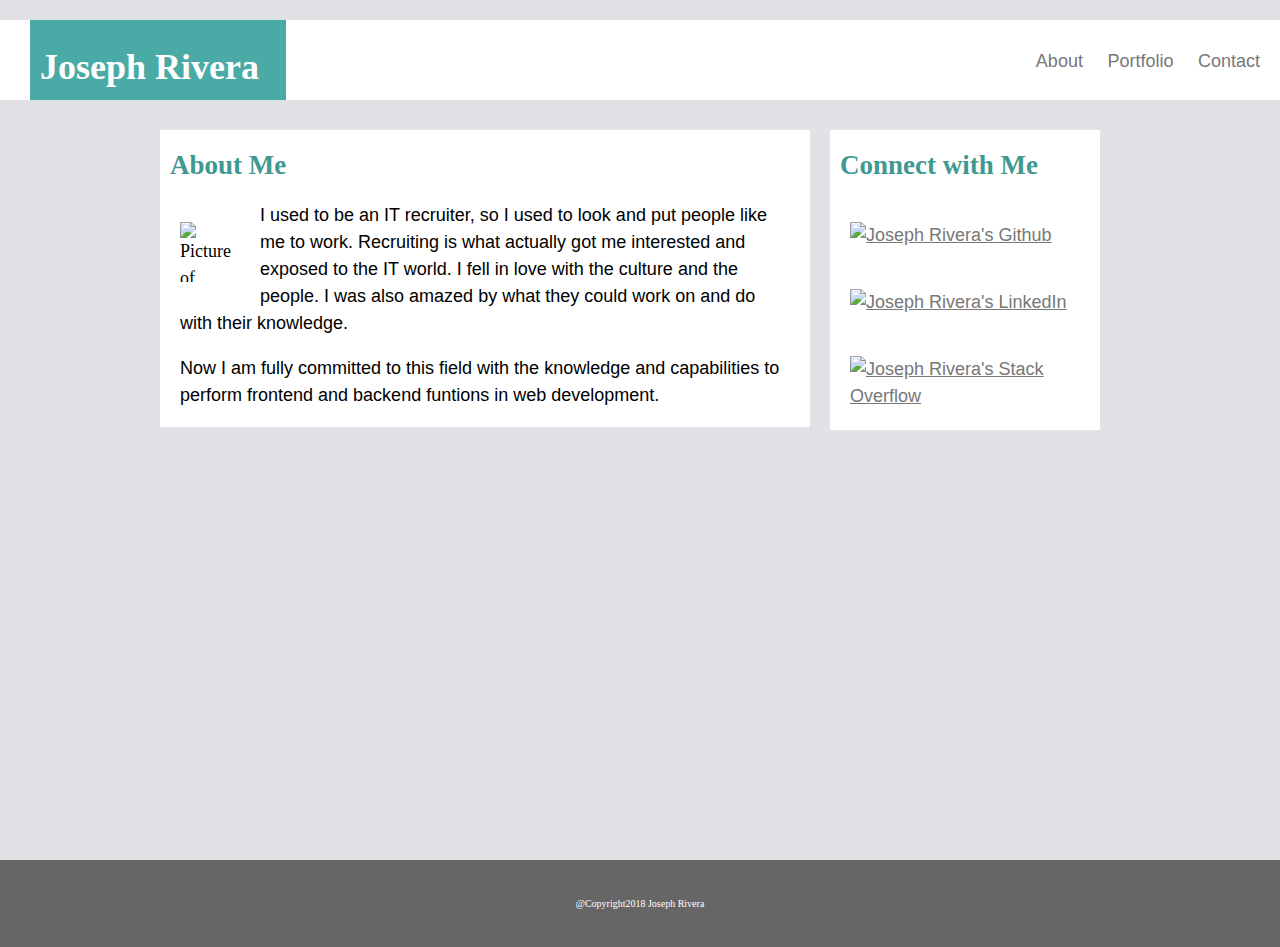
==== index.html @ aa58759f "First Portfolio" ====
<!DOCTYPE html>

<html lang="en-us">
<head>
	<meta charset="UTF-8">
	<title>JosephRiveraPortfolio</title>
	<!--link rel="stylesheet" type="text/css" href="assets/css/reset.css"-->

	<link rel="stylesheet" type="text/css" href="assets/css/style.css">

</head>

<body>
	<div class="wrapper">
	<header>
		<h1>Joseph Rivera</h1>
	</header>

	<nav>
		<!-- link pages -->
		<ul>
			<li><a class= "pages" href="index.html">About</a></li>
			<li><a class= "pages" href="portfolio.html">Portfolio</a></li>
			<li><a class= "pages" href="contact.html">Contact</a></li>
		</ul>

	</nav>
	
	<div class="container">
	<section id="about">
		<h2>About Me</h2>
		<!-- choose image -->
		<img id="me" src="https://media.licdn.com/mpr/mpr/shrinknp_100_100/AAEAAQAAAAAAAA3bAAAAJDFmNzZjNGVhLWU3ZWMtNDljNy04NzA1LTExMWVjZTIxOGNiNg.jpg" alt="Picture of Joseph Rivera">
		

		<p>
		I used to be an IT recruiter, so I used to look and put people like me to work. Recruiting is what actually got me interested and exposed to the IT world. I fell in love with the culture and the people. I was also amazed by what they could work on and do with their knowledge. 
		</p>
		<p>
		Now I am fully committed to this field with the knowledge and capabilities to perform frontend and backend funtions in web development.
		</p>
	</section>
	<section id="connect">
	<aside>
		<h2>Connect with Me</h2>
		<a href="https://github.com/JosephRivera10"><img class="links" src="https://pbs.twimg.com/profile_images/616309728688238592/pBeeJQDQ.png" alt="Joseph Rivera's Github"></a>

		<a href="www.linkedin.com/in/joseph-rivera-09"><img class="links" src="https://pbs.twimg.com/profile_images/614583061448036352/CBpFkPaz.png" alt="Joseph Rivera's LinkedIn"></a>

		<a href="https://stackoverflow.com/users/9146428/joseph-rivera?tab=profile"><img class="links" src="https://i.stack.imgur.com/EPDlQ.png" alt="Joseph Rivera's Stack Overflow"></a>

	</aside>
	</section>
	</div>
		
	</div>

	<footer class="footer">
		@Copyright2018 Joseph Rivera
	</footer>
</body>
</html>
---- assets/css/style.css ----
* {
  box-sizing: border-box;
}
html, body {
	font-size: 18px;
	line-height: 150%;
	background: #e0e2e5;
	height: 100%;
	margin: 0 auto;
}
.wrapper {
	height: 100%;
	margin-bottom: -60px;
	margin-top: 0px;
	padding-top: 0px;
}
header {
	background: #4aaaa5;
	color: white;
	border-color: #ccc;
	float: left;
	width: 20%;
	height: 80px;
	font-family: "Georgia", "Times New Roman", Times, serif;
	margin-left: 30px;
	margin-bottom: 30px;
	margin-top: px;
	padding: 10px;
}
nav {
	width: 100%;
	height: 80px;
	text-align: right;
	background: white;
	padding-right: 40px;
	padding-top: 20px;
	margin-top: 20px;
	color: #dbdde0;
	font-family: "Georgia", "Times New Roman", Times, serif;
	margin-bottom: 20px;
	padding: 10px;
}
a {
	color: #777777;
	font-family: "Arial", "Helvetica Neue", Helvetica, sans-serif;
}
.pages {
	text-decoration: none;
}
li {
	display: inline;
	padding: 10px;
}
.container {
	width: 960px;
  margin: 0 auto;
  clear: both;
}

#about {
	float: left;
	background: white;
	margin-bottom: 20px;
	width: 650px;
}
h2 {
	color: #409991;
	font-family: "Georgia", "Times New Roman", Times, serif;
	padding-left: 10px;
}
#me {
	float: left;
	width: 100px;
	height: 100px;
	padding: 20px;
}
p {
	padding-left: 20px;
	padding-right: 20px;
	font-family: "Arial", "Helvetica Neue", Helvetica, sans-serif;
}
#connect {
	float: left;
	background: white;
	width: 270px;
	margin-left: 20px;
}
.links {
	width: 50px;
	height: 50px;
	margin: 20px;
}

.footer {	
	width: 100%
	height: 60px;
	background: #666;
	clear: both;
	text-align: center;
	color: white;
	padding: 30px;
	margin: 0;
	font-size: 10px;
	border-top-width: : 20px;
	border-color: #4aaaa5
}
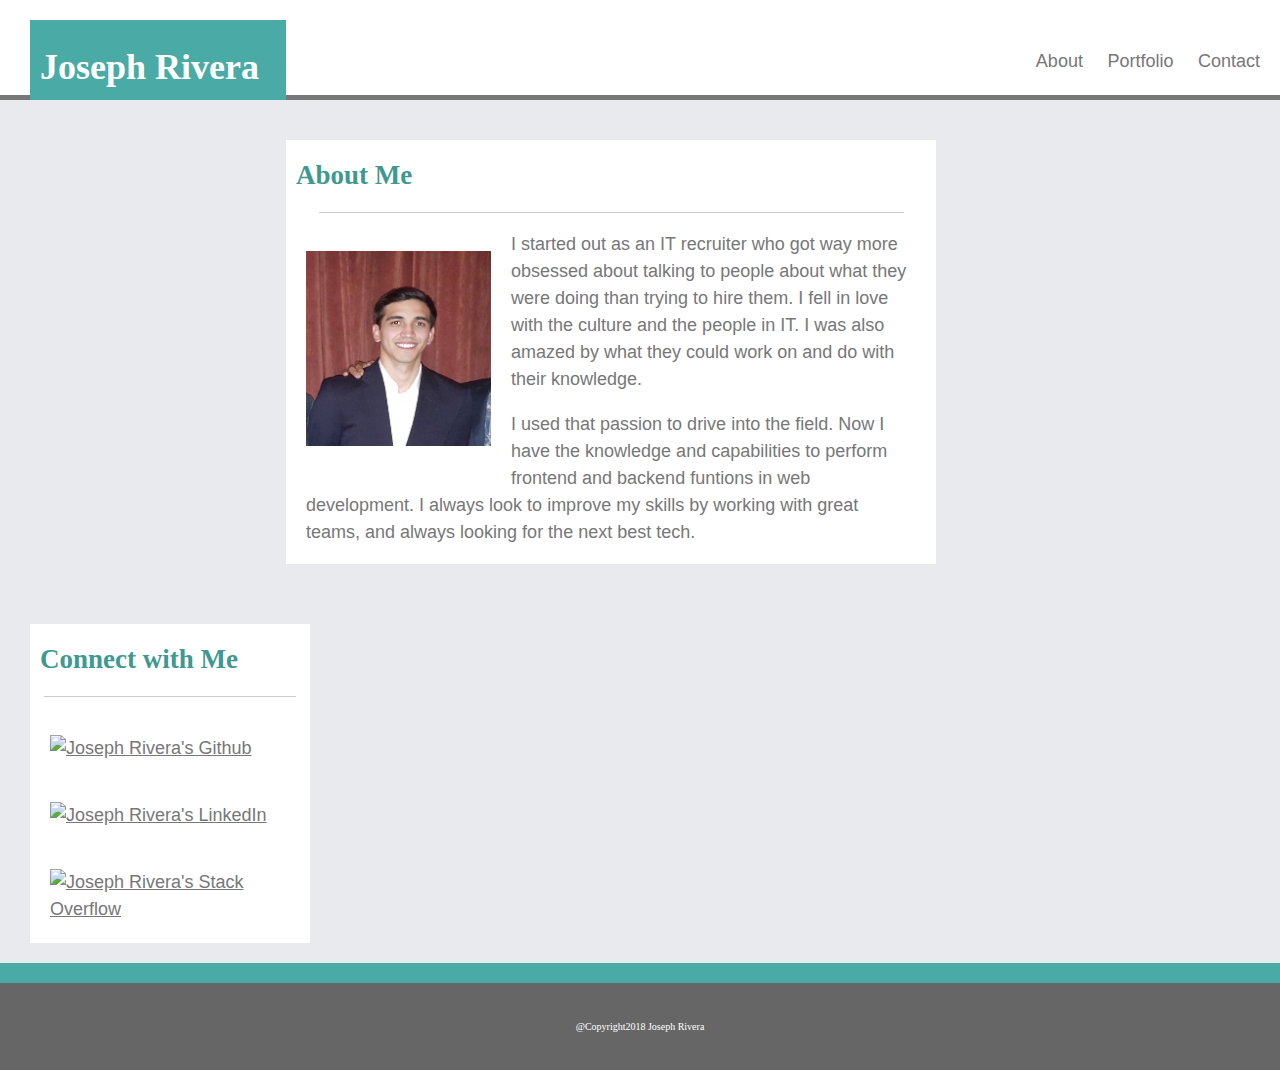
==== commit cabe4759: "yeah more stuff" ====
--- a/index.html
+++ b/index.html
@@ -27,30 +27,36 @@
 	</nav>
 	
 	<div class="container">
-	<section id="about">
+		<section class="about">
 		<h2>About Me</h2>
+		<hr/>
 		<!-- choose image -->
-		<img id="me" src="https://media.licdn.com/mpr/mpr/shrinknp_100_100/AAEAAQAAAAAAAA3bAAAAJDFmNzZjNGVhLWU3ZWMtNDljNy04NzA1LTExMWVjZTIxOGNiNg.jpg" alt="Picture of Joseph Rivera">
+		<!--<img class="me" src="https://media.licdn.com/mpr/mpr/shrinknp_100_100/AAEAAQAAAAAAAA3bAAAAJDFmNzZjNGVhLWU3ZWMtNDljNy04NzA1LTExMWVjZTIxOGNiNg.jpg" alt="Picture of Joseph Rivera">-->
+		<img class="me" src="assets/images/ME.png">
 		
 
 		<p>
-		I used to be an IT recruiter, so I used to look and put people like me to work. Recruiting is what actually got me interested and exposed to the IT world. I fell in love with the culture and the people. I was also amazed by what they could work on and do with their knowledge. 
+		I started out as an IT recruiter who got way more obsessed about talking to people about what they were doing than trying to hire them. I fell in love with the culture and the people in IT. I was also amazed by what they could work on and do with their knowledge.  
 		</p>
 		<p>
-		Now I am fully committed to this field with the knowledge and capabilities to perform frontend and backend funtions in web development.
+		I used that passion to drive into the field. Now I have the knowledge and capabilities to perform frontend and backend funtions in web development. I always look to improve my skills by working with great teams, and always looking for the next best tech.
 		</p>
-	</section>
-	<section id="connect">
-	<aside>
+		</section>
+		
+		<section class="connect">
+		<aside>
 		<h2>Connect with Me</h2>
+		<hr/>
+
 		<a href="https://github.com/JosephRivera10"><img class="links" src="https://pbs.twimg.com/profile_images/616309728688238592/pBeeJQDQ.png" alt="Joseph Rivera's Github"></a>
 
-		<a href="www.linkedin.com/in/joseph-rivera-09"><img class="links" src="https://pbs.twimg.com/profile_images/614583061448036352/CBpFkPaz.png" alt="Joseph Rivera's LinkedIn"></a>
+		<a href="https://www.linkedin.com/in/joseph-rivera-8b68a191/"><img class="links" src="https://pbs.twimg.com/profile_images/614583061448036352/CBpFkPaz.png" alt="Joseph Rivera's LinkedIn"></a>
 
 		<a href="https://stackoverflow.com/users/9146428/joseph-rivera?tab=profile"><img class="links" src="https://i.stack.imgur.com/EPDlQ.png" alt="Joseph Rivera's Stack Overflow"></a>
 
-	</aside>
+		</aside>
 	</section>
+
 	</div>
 		
 	</div>
--- a/assets/css/style.css
+++ b/assets/css/style.css
@@ -4,21 +4,21 @@
 html, body {
 	font-size: 18px;
 	line-height: 150%;
-	background: #e0e2e5;
 	height: 100%;
 	margin: 0 auto;
-}
+/*	background-color: #fbfffb;
+*/}
 .wrapper {
 	height: 100%;
-	margin-bottom: -60px;
+	/*margin-bottom: -60px;*/
 	margin-top: 0px;
 	padding-top: 0px;
 }
 header {
 	background: #4aaaa5;
 	color: white;
-	border-color: #ccc;
-	float: left;
+/*	border-color: #ccc;
+*/	float: left;
 	width: 20%;
 	height: 80px;
 	font-family: "Georgia", "Times New Roman", Times, serif;
@@ -37,8 +37,10 @@
 	margin-top: 20px;
 	color: #dbdde0;
 	font-family: "Georgia", "Times New Roman", Times, serif;
-	margin-bottom: 20px;
 	padding: 10px;
+	border-bottom-style: solid;
+	border-bottom-width: 5px;
+	border-color: #777777;
 }
 a {
 	color: #777777;
@@ -47,20 +49,28 @@
 .pages {
 	text-decoration: none;
 }
+.pages:hover {
+	font-weight: bold;
+}
 li {
 	display: inline;
 	padding: 10px;
 }
 .container {
-	width: 960px;
   margin: 0 auto;
-  clear: both;
-}
-
-#about {
+  /*clear: both;*/
+  background-color: #e8eaed;
+  /*background-image: url("vertical-waves.png");*/
+	/*background-repeat: repeat;*/
+	height: 100%;
+}
+
+.about {
 	float: left;
 	background: white;
 	margin-bottom: 20px;
+	margin-top: 40px;
+	margin-right: 40px;
 	width: 650px;
 }
 h2 {
@@ -68,22 +78,40 @@
 	font-family: "Georgia", "Times New Roman", Times, serif;
 	padding-left: 10px;
 }
-#me {
-	float: left;
-	width: 100px;
-	height: 100px;
+hr {
+	display: block;
+	height: 1px;
+	border: 0;
+	border-top: 1px solid #ccc;
+	margin: 1em 0;
+	padding: 0;
+	width: 90%;
+	margin-right: auto;
+	margin-left: auto;
+}
+.me {
+	float: left;
+	width: 225px;
+	height: 235px;
 	padding: 20px;
 }
 p {
 	padding-left: 20px;
 	padding-right: 20px;
 	font-family: "Arial", "Helvetica Neue", Helvetica, sans-serif;
-}
-#connect {
-	float: left;
-	background: white;
-	width: 270px;
-	margin-left: 20px;
+	color: #777;
+
+}
+.connect {
+	float: left;
+	background: white;
+	width: 280px;
+	margin-left: 30px;
+	margin-bottom: 20px;
+	margin-top: 40px;
+}
+aside {
+	margin-top: 20px;
 }
 .links {
 	width: 50px;
@@ -101,7 +129,186 @@
 	padding: 30px;
 	margin: 0;
 	font-size: 10px;
-	border-top-width: : 20px;
+	/*border-top: 20px solid #4aaaa5;*/
+	border-top-style: solid;
+	border-top-width: 20px;
 	border-color: #4aaaa5
 }
 
+/*contact css*/
+.contact {
+	float: left;
+	background: white;
+	margin-bottom: 20px;
+	margin-top: 40px;
+	margin-right: 40px;
+	width: 650px;
+}
+.form {
+	color: #777;
+	font-weight: bold;
+	padding-right: 20px;
+	padding-bottom: 20px;
+	padding-left: 20px;
+	}	
+.name {
+	width: 98%;
+}
+.email {
+	width: 98%;
+}
+.message {
+	width: 98%;
+	height: 100px;
+}
+.submit {
+	width: 80px;
+	height: 50px;
+	background-color: #4aaaa5;
+	color: white;
+	margin-top: 20px;
+	margin-right: 20px;
+	margin-bottom: 20px;
+}
+.submit:hover {
+  	-webkit-filter: drop-shadow(0 0 5px black); /* webkit only 
+                 assuming the content is written in black */
+  	filter: drop-shadow(0 0 5px black);            /* FF~35 */
+  	filter: drop-shadow(0 0 0 5px black);            /* MDN */
+}
+
+/*portfolio css*/
+.containertwo {
+	margin: 0 auto;
+  /*clear: both;*/
+  background-color: #e8eaed;
+  /*background-image: url("vertical-waves.png");*/
+	/*background-repeat: repeat;*/
+	height: 125%;
+}
+.portfolio {
+	float: left;
+	background: white;
+	margin-bottom: 40px;
+	margin-top: 40px;
+	margin-right: 40px;
+	width: 650px;
+	height: 850px;
+}
+.photo1 {
+	position: relative
+}
+.image1 {
+  float: left;
+  width: 300px;
+  height: 250px;
+  padding: 20px;
+  position: relative;
+  top: 0px;
+  left: 20px;
+  right: 0px;
+  bottom: 0px;
+
+}
+.imagetag1 {
+	position: absolute;
+	background-color: #4aaaa5;
+	color: white; 
+	width: 260px;
+	bottom: -248px;
+	left: 40px;
+	text-align: center;
+}
+.photo2 {
+	position: relative
+}
+.image2 {
+	float: left;
+  	width: 300px;
+  	height: 250px;
+  	padding: 20px;  	
+  	position: relative;
+  	top: 0px;
+	left: 30px;
+ 	right: 0px;
+  	bottom: 0px;
+}
+.imagetag2 {
+	position: absolute;
+	background-color: #4aaaa5;
+	color: white; 
+	width: 260px;
+	bottom: -248px;
+	left: 350px;
+	text-align: center;
+}
+.photo3 {
+	position: relative;
+}
+
+.image3 {
+	float: left;
+  	width: 300px;
+  	height: 250px;
+  	padding: 20px;  	
+  	position: relative;
+  	top: 0px;
+	left: 20px;
+ 	right: 0px;
+  	bottom: 0px;
+  }
+.imagetag3 {
+	position: absolute;
+	background-color: #4aaaa5;
+	color: white; 
+	width: 260px;
+	bottom: -498px;
+	left: 40px;
+	text-align: center;
+}
+.photo4 {
+	position: relative;
+}
+.image4 {
+	float: left;
+  	width: 300px;
+  	height: 250px;
+  	padding: 20px;  	
+  	position: relative;
+  	top: 0px;
+	left: 30px;
+ 	right: 0px;
+  	bottom: 0px;
+}
+.imagetag4 {
+	position: absolute;
+	background-color: #4aaaa5;
+	color: white; 
+	width: 260px;
+	bottom: -498px;
+	left: 350px;
+	text-align: center;
+}
+.photo5 {
+	position: relative;
+}
+.image5 {
+	float: left;
+  	width: 300px;
+  	height: 250px;
+  	padding: 20px;  	
+  	position: relative;
+  	top: 0px;
+	left: 20px;
+ 	right: 0px;
+  	bottom: 0px;
+}
+.imagetag5 {
+	position: absolute;
+	background-color: #4aaaa5;
+	color: white; 
+	width: 260px;
+	bottom: -748px;
+	left: 40px;
+	text-align: center;
+}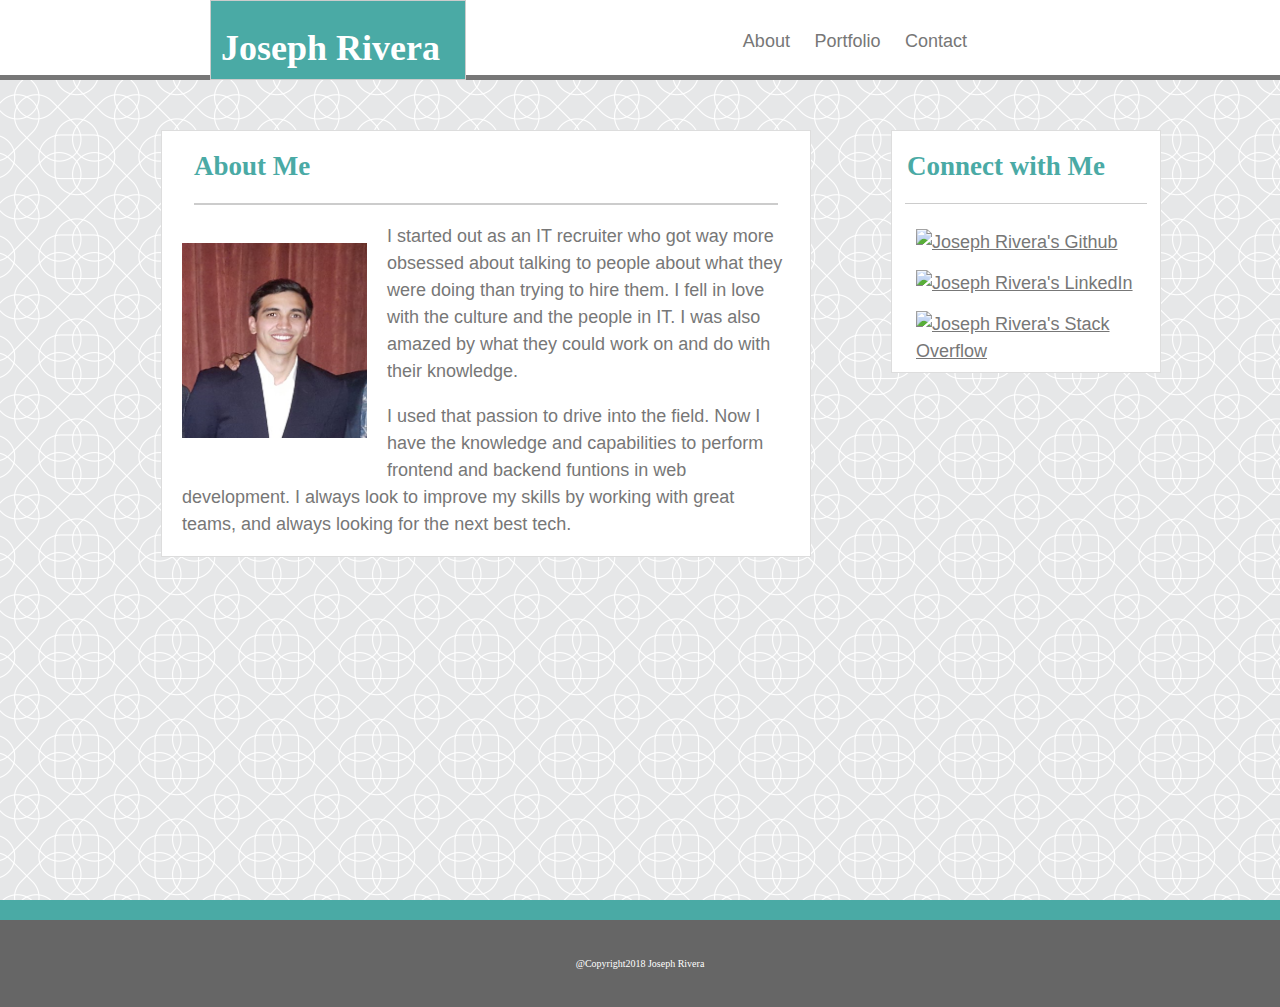
==== commit e7c6dde1: "initial fils" ====
--- a/index.html
+++ b/index.html
@@ -1,20 +1,20 @@
 <!DOCTYPE html>
 
 <html lang="en-us">
+
 <head>
 	<meta charset="UTF-8">
 	<title>JosephRiveraPortfolio</title>
 	<!--link rel="stylesheet" type="text/css" href="assets/css/reset.css"-->
 
 	<link rel="stylesheet" type="text/css" href="assets/css/style.css">
-
 </head>
 
 <body>
 	<div class="wrapper">
-	<header>
-		<h1>Joseph Rivera</h1>
-	</header>
+		<header>
+			<h1>Joseph Rivera</h1>
+		</header>
 
 	<nav>
 		<!-- link pages -->
@@ -23,46 +23,45 @@
 			<li><a class= "pages" href="portfolio.html">Portfolio</a></li>
 			<li><a class= "pages" href="contact.html">Contact</a></li>
 		</ul>
-
 	</nav>
 	
 	<div class="container">
 		<section class="about">
-		<h2>About Me</h2>
-		<hr/>
-		<!-- choose image -->
-		<!--<img class="me" src="https://media.licdn.com/mpr/mpr/shrinknp_100_100/AAEAAQAAAAAAAA3bAAAAJDFmNzZjNGVhLWU3ZWMtNDljNy04NzA1LTExMWVjZTIxOGNiNg.jpg" alt="Picture of Joseph Rivera">-->
-		<img class="me" src="assets/images/ME.png">
+			<h2 class="subheading1">About Me</h2>
+			<hr class="line1" />
+			<!-- choose image -->
+			<!--<img class="me" src="https://media.licdn.com/mpr/mpr/shrinknp_100_100/AAEAAQAAAAAAAA3bAAAAJDFmNzZjNGVhLWU3ZWMtNDljNy04NzA1LTExMWVjZTIxOGNiNg.jpg" alt="Picture of Joseph Rivera">-->
+			<img class="me" src="assets/images/ME.png" alt="Picture of Joseph Rivera">
 		
-
-		<p>
-		I started out as an IT recruiter who got way more obsessed about talking to people about what they were doing than trying to hire them. I fell in love with the culture and the people in IT. I was also amazed by what they could work on and do with their knowledge.  
-		</p>
-		<p>
-		I used that passion to drive into the field. Now I have the knowledge and capabilities to perform frontend and backend funtions in web development. I always look to improve my skills by working with great teams, and always looking for the next best tech.
-		</p>
+			<p>
+				I started out as an IT recruiter who got way more obsessed about talking to people about what they were doing than trying to hire them. I fell in love with the culture and the people in IT. I was also amazed by what they could work on and do with their knowledge.  
+			</p>
+			<p>
+				I used that passion to drive into the field. Now I have the knowledge and capabilities to perform frontend and backend funtions in web development. I always look to improve my skills by working with great teams, and always looking for the next best tech.
+			</p>
 		</section>
 		
 		<section class="connect">
-		<aside>
-		<h2>Connect with Me</h2>
-		<hr/>
+			<aside>
+				<h2 class="subheading2">Connect with Me</h2>
+				<hr class="line2" />
 
-		<a href="https://github.com/JosephRivera10"><img class="links" src="https://pbs.twimg.com/profile_images/616309728688238592/pBeeJQDQ.png" alt="Joseph Rivera's Github"></a>
+				<a href="https://github.com/JosephRivera10"><img class="links" src="https://pbs.twimg.com/profile_images/616309728688238592/pBeeJQDQ.png" alt="Joseph Rivera's Github"></a>
 
-		<a href="https://www.linkedin.com/in/joseph-rivera-8b68a191/"><img class="links" src="https://pbs.twimg.com/profile_images/614583061448036352/CBpFkPaz.png" alt="Joseph Rivera's LinkedIn"></a>
+				<a href="https://www.linkedin.com/in/joseph-rivera-8b68a191/"><img class="links" src="https://pbs.twimg.com/profile_images/614583061448036352/CBpFkPaz.png" alt="Joseph Rivera's LinkedIn"></a>
 
-		<a href="https://stackoverflow.com/users/9146428/joseph-rivera?tab=profile"><img class="links" src="https://i.stack.imgur.com/EPDlQ.png" alt="Joseph Rivera's Stack Overflow"></a>
+				<a href="https://stackoverflow.com/users/9146428/joseph-rivera?tab=profile"><img class="links" src="https://i.stack.imgur.com/EPDlQ.png" alt="Joseph Rivera's Stack Overflow"></a>
 
-		</aside>
-	</section>
+			</aside>
+		</section>
 
 	</div>
 		
-	</div>
+</div>
 
-	<footer class="footer">
-		@Copyright2018 Joseph Rivera
-	</footer>
+<footer class="footer">
+	@Copyright2018 Joseph Rivera
+</footer>
 </body>
+
 </html>
--- a/assets/css/style.css
+++ b/assets/css/style.css
@@ -16,7 +16,7 @@
 }
 header {
 	background: #4aaaa5;
-	color: white;
+	color: #ffffff;
 /*	border-color: #ccc;
 */	float: left;
 	width: 20%;
@@ -24,8 +24,13 @@
 	font-family: "Georgia", "Times New Roman", Times, serif;
 	margin-left: 30px;
 	margin-bottom: 30px;
-	margin-top: px;
+	/*margin-top: px;*/
 	padding: 10px;
+	border-style: solid;
+	border-width: 1px;
+	border-color: #cccccc;
+	position: relative;
+	left: 180px;
 }
 nav {
 	width: 100%;
@@ -34,8 +39,8 @@
 	background: white;
 	padding-right: 40px;
 	padding-top: 20px;
-	margin-top: 20px;
-	color: #dbdde0;
+	margin-top: 0px;
+	color: #777777;
 	font-family: "Georgia", "Times New Roman", Times, serif;
 	padding: 10px;
 	border-bottom-style: solid;
@@ -55,30 +60,54 @@
 li {
 	display: inline;
 	padding: 10px;
+	position: relative;
+	right: 293px;
 }
 .container {
-  margin: 0 auto;
+  	margin: 0 auto;
   /*clear: both;*/
-  background-color: #e8eaed;
-  /*background-image: url("vertical-waves.png");*/
-	/*background-repeat: repeat;*/
+  	/*background-color: #e8eaed;*/
+  	background-image: url("../images/intersection.png");
+  	background-repeat:repeat;
 	height: 100%;
 }
 
 .about {
 	float: left;
-	background: white;
+	background: #ffffff;
 	margin-bottom: 20px;
 	margin-top: 40px;
 	margin-right: 40px;
 	width: 650px;
-}
-h2 {
-	color: #409991;
+	border-style: solid;
+	border-width: 1px;
+	border-color: #dddddd;
+	position: relative;
+	top: 10px;
+	right: 125px;
+}
+.subheading1 {
+	color: #4aaaa5;
 	font-family: "Georgia", "Times New Roman", Times, serif;
-	padding-left: 10px;
-}
-hr {
+	padding-left: 32px;
+}
+.subheading2 {
+	color: #4aaaa5;
+	font-family: "Georgia", "Times New Roman", Times, serif;
+	padding-left: 15px;
+}
+.line1 {
+	display: block;
+	height: 1px;
+	border: 0;
+	border-top: 2px solid #ccc;
+	margin: 1em 0;
+	padding: 0;
+	width: 90%;
+	margin-right: auto;
+	margin-left: auto;
+}
+.line2 {
 	display: block;
 	height: 1px;
 	border: 0;
@@ -99,16 +128,22 @@
 	padding-left: 20px;
 	padding-right: 20px;
 	font-family: "Arial", "Helvetica Neue", Helvetica, sans-serif;
-	color: #777;
+	color: #777777;
 
 }
 .connect {
 	float: left;
-	background: white;
-	width: 280px;
+	background: #ffffff;
+	width: 270px;
 	margin-left: 30px;
 	margin-bottom: 20px;
 	margin-top: 40px;
+	border-style: solid;
+	border-width: 1px;
+	border-color: #dddddd;
+	position: relative;
+	top: 10px;
+	right: 115px;
 }
 aside {
 	margin-top: 20px;
@@ -116,8 +151,13 @@
 .links {
 	width: 50px;
 	height: 50px;
-	margin: 20px;
-}
+	margin: 7px;
+	margin-left: 24px;
+}
+.links:hover {
+    box-shadow: 0 0 2px 3px rgba(0, 140, 186, 0.5);
+}
+
 
 .footer {	
 	width: 100%
@@ -125,14 +165,14 @@
 	background: #666;
 	clear: both;
 	text-align: center;
-	color: white;
+	color: #ffffff;
 	padding: 30px;
 	margin: 0;
 	font-size: 10px;
 	/*border-top: 20px solid #4aaaa5;*/
 	border-top-style: solid;
 	border-top-width: 20px;
-	border-color: #4aaaa5
+	border-color: #4aaaa5;
 }
 
 /*contact css*/
@@ -143,13 +183,20 @@
 	margin-top: 40px;
 	margin-right: 40px;
 	width: 650px;
+	border-style: solid;
+	border-width: 1px;
+	border-color: #dddddd;
+	position: relative;
+	top: 10px;
+	right: 125px;
 }
 .form {
-	color: #777;
+	color: #777777;
 	font-weight: bold;
 	padding-right: 20px;
 	padding-bottom: 20px;
 	padding-left: 20px;
+	font-family: 'Arial', 'Helvetica Neue', Helvetica, sans-serif;
 	}	
 .name {
 	width: 98%;
@@ -165,7 +212,7 @@
 	width: 80px;
 	height: 50px;
 	background-color: #4aaaa5;
-	color: white;
+	color: #ffffff;
 	margin-top: 20px;
 	margin-right: 20px;
 	margin-bottom: 20px;
@@ -181,10 +228,10 @@
 .containertwo {
 	margin: 0 auto;
   /*clear: both;*/
-  background-color: #e8eaed;
-  /*background-image: url("vertical-waves.png");*/
-	/*background-repeat: repeat;*/
-	height: 125%;
+  	background-color: #e8eaed;
+  	background-image: url("../images/intersection.png");
+  	background-repeat:repeat;
+	height: 135%;
 }
 .portfolio {
 	float: left;
@@ -194,6 +241,12 @@
 	margin-right: 40px;
 	width: 650px;
 	height: 850px;
+	border-style: solid;
+	border-width: 1px;
+	border-color: #dddddd;
+	position: relative;
+	top: 10px;
+	right: 125px;
 }
 .photo1 {
 	position: relative
@@ -213,11 +266,12 @@
 .imagetag1 {
 	position: absolute;
 	background-color: #4aaaa5;
-	color: white; 
-	width: 260px;
-	bottom: -248px;
+	color: #ffffff; 
+	width: 260px;
+	bottom: -238px;
 	left: 40px;
 	text-align: center;
+	padding: 7px;
 }
 .photo2 {
 	position: relative
@@ -236,11 +290,12 @@
 .imagetag2 {
 	position: absolute;
 	background-color: #4aaaa5;
-	color: white; 
-	width: 260px;
-	bottom: -248px;
+	color: #ffffff; 
+	width: 260px;
+	bottom: -238px;
 	left: 350px;
 	text-align: center;
+	padding: 7px;
 }
 .photo3 {
 	position: relative;
@@ -260,11 +315,12 @@
 .imagetag3 {
 	position: absolute;
 	background-color: #4aaaa5;
-	color: white; 
-	width: 260px;
-	bottom: -498px;
+	color: #ffffff; 
+	width: 260px;
+	bottom: -488px;
 	left: 40px;
 	text-align: center;
+	padding: 7px;
 }
 .photo4 {
 	position: relative;
@@ -283,11 +339,12 @@
 .imagetag4 {
 	position: absolute;
 	background-color: #4aaaa5;
-	color: white; 
-	width: 260px;
-	bottom: -498px;
+	color: #ffffff; 
+	width: 260px;
+	bottom: -488px;
 	left: 350px;
 	text-align: center;
+	padding: 7px;
 }
 .photo5 {
 	position: relative;
@@ -306,9 +363,10 @@
 .imagetag5 {
 	position: absolute;
 	background-color: #4aaaa5;
-	color: white; 
-	width: 260px;
-	bottom: -748px;
+	color: #ffffff; 
+	width: 260px;
+	bottom: -738px;
 	left: 40px;
 	text-align: center;
+	padding: 7px;
 }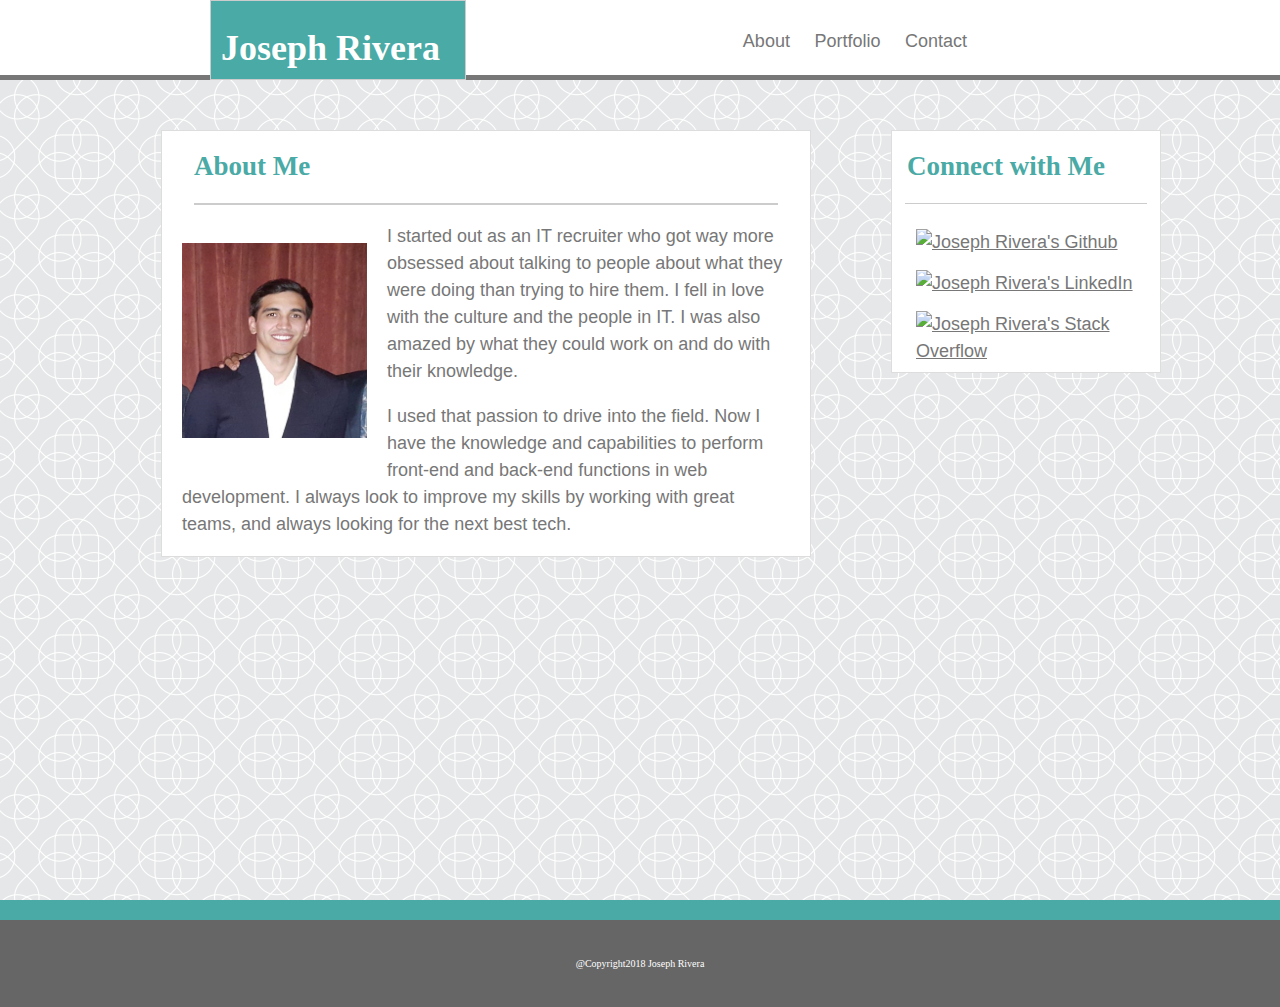
==== commit 407fbeed: "initial files" ====
--- a/index.html
+++ b/index.html
@@ -3,6 +3,7 @@
 <html lang="en-us">
 
 <head>
+	<meta name="viewport" content="width=device-width, initial-scale=1">
 	<meta charset="UTF-8">
 	<title>JosephRiveraPortfolio</title>
 	<!--link rel="stylesheet" type="text/css" href="assets/css/reset.css"-->
@@ -37,7 +38,7 @@
 				I started out as an IT recruiter who got way more obsessed about talking to people about what they were doing than trying to hire them. I fell in love with the culture and the people in IT. I was also amazed by what they could work on and do with their knowledge.  
 			</p>
 			<p>
-				I used that passion to drive into the field. Now I have the knowledge and capabilities to perform frontend and backend funtions in web development. I always look to improve my skills by working with great teams, and always looking for the next best tech.
+				I used that passion to drive into the field. Now I have the knowledge and capabilities to perform front-end and back-end functions in web development. I always look to improve my skills by working with great teams, and always looking for the next best tech.
 			</p>
 		</section>
 		
@@ -46,11 +47,11 @@
 				<h2 class="subheading2">Connect with Me</h2>
 				<hr class="line2" />
 
-				<a href="https://github.com/JosephRivera10"><img class="links" src="https://pbs.twimg.com/profile_images/616309728688238592/pBeeJQDQ.png" alt="Joseph Rivera's Github"></a>
+				<a href="https://github.com/JosephRivera10" target= "_blank"><img class="links" src="https://pbs.twimg.com/profile_images/616309728688238592/pBeeJQDQ.png" alt="Joseph Rivera's Github"></a>
 
-				<a href="https://www.linkedin.com/in/joseph-rivera-8b68a191/"><img class="links" src="https://pbs.twimg.com/profile_images/614583061448036352/CBpFkPaz.png" alt="Joseph Rivera's LinkedIn"></a>
+				<a href="https://www.linkedin.com/in/joseph-rivera-8b68a191/" target= "_blank"><img class="links" src="https://pbs.twimg.com/profile_images/614583061448036352/CBpFkPaz.png" alt="Joseph Rivera's LinkedIn"></a>
 
-				<a href="https://stackoverflow.com/users/9146428/joseph-rivera?tab=profile"><img class="links" src="https://i.stack.imgur.com/EPDlQ.png" alt="Joseph Rivera's Stack Overflow"></a>
+				<a href="https://stackoverflow.com/users/9146428/joseph-rivera?tab=profile" target= "_blank"><img class="links" src="https://i.stack.imgur.com/EPDlQ.png" alt="Joseph Rivera's Stack Overflow"></a>
 
 			</aside>
 		</section>
